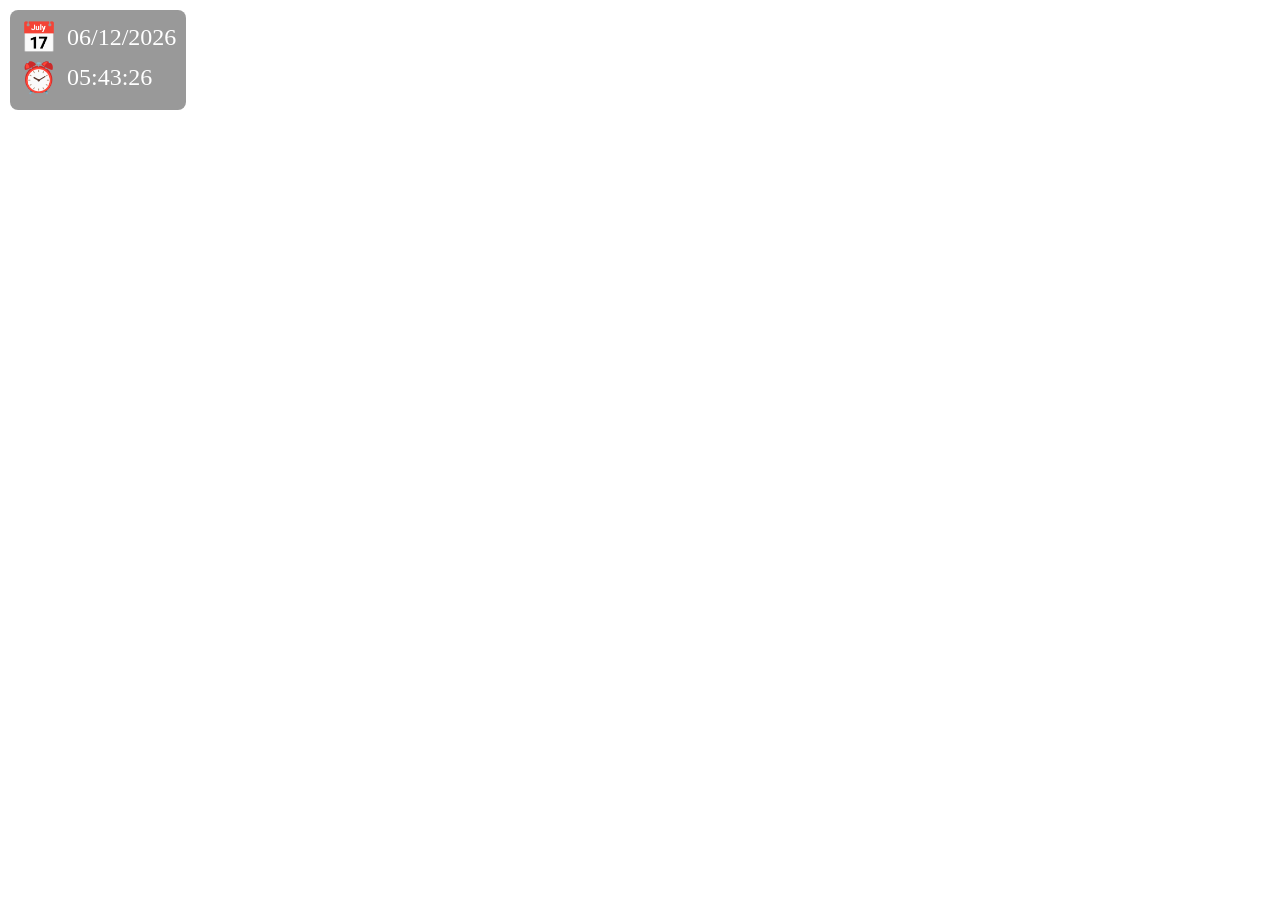
==== index.html @ be690b9c "Update index.html" ====
<!DOCTYPE html>
<html lang="pt-br">
<head>
    <meta charset="UTF-8">
    <meta name="viewport" content="width=device-width, initial-scale=1.0">
    <title>IRL Pro Widget</title>
    <style>
        body {
            background-color: transparent;
            color: white; /* Adicionado: deixa todo o texto branco */
            /* ... outras configurações */
        }
        #irl-widget {
            position: absolute;
            top: 10px;
            left: 10px;
            display: flex;
            flex-direction: column;
            justify-content: flex-start;
            align-items: flex-start;
            font-size: 24px;
            background-color: rgba(0, 0, 0, 0.4);
            padding: 10px;
            border-radius: 8px;
        }
        .widget-item {
            display: flex;
            align-items: center;
            margin-bottom: 5px;
        }
        .emoji {
            margin-right: 10px;
            font-size: 30px;
        }
    </style>
</head>
<body>

    <div id="irl-widget">
    </div>

    <script>
        // Adicione sua chave de API e a cidade desejada
        const apiKey = 'fcd84f2a0697a105570e69f985923fc4'; 
        const city = 'São Paulo';

        // Função para formatar a data (dia/mês/ano)
        function formatDate(date) {
            const day = String(date.getDate()).padStart(2, '0');
            const month = String(date.getMonth() + 1).padStart(2, '0');
            const year = date.getFullYear();
            return `${day}/${month}/${year}`;
        }

        // Função principal para atualizar o widget
        async function updateWidget() {
            const now = new Date();
            const time = now.toLocaleTimeString('pt-BR', { hour12: false });
            const date = formatDate(now);
            
            const widget = document.getElementById('irl-widget');
            
            let widgetContent = '';

            // --- Requisição para a API de temperatura ---
            try {
                const response = await fetch(`https://api.openweathermap.org/data/2.5/weather?q=${city}&appid=${apiKey}&units=metric&lang=pt_br`);
                const data = await response.json();
                
                if (data.main && data.weather) {
                    const temperature = Math.round(data.main.temp);
                    const weatherEmoji = getWeatherEmoji(data.weather[0].icon);

                    widgetContent += `<div class="widget-item"><span class="emoji">${weatherEmoji}</span> ${temperature}°C</div>`;
                }
            } catch (error) {
                console.error('Erro ao buscar a temperatura:', error);
            }
            
            // Adiciona a data e hora à variável, com os emojis de relógio e calendário
            widgetContent += `<div class="widget-item"><span class="emoji">📅</span> <span>${date}</span></div>`;
            widgetContent += `<div class="widget-item"><span class="emoji">⏰</span> <span>${time}</span></div>`;

            // Finalmente, renderiza todo o conteúdo de uma vez
            widget.innerHTML = widgetContent;
        }

        // Mapeia os ícones da API para emojis (inclui a carinha)
        function getWeatherEmoji(iconCode) {
            const emojis = {
                '01d': '😊☀️', '01n': '😊🌙',
                '02d': '😊🌤️', '02n': '😊☁️',
                '03d': '😊☁️', '03n': '😊☁️',
                '04d': '😊☁️', '04n': '😊☁️',
                '09d': '🌧️', '09n': '🌧️',
                '10d': '🌦️', '10n': '🌧️',
                '11d': '⛈️', '11n': '⛈️',
                '13d': '❄️', '13n': '❄️',
                '50d': '🌫️', '50n': '🌫️'
            };
            return emojis[iconCode] || '❓';
        }

        // Atualiza o widget a cada segundo para manter a hora precisa
        setInterval(updateWidget, 1000);

        // Chamada inicial para que o widget apareça imediatamente
        updateWidget();
    </script>

</body>
</html>
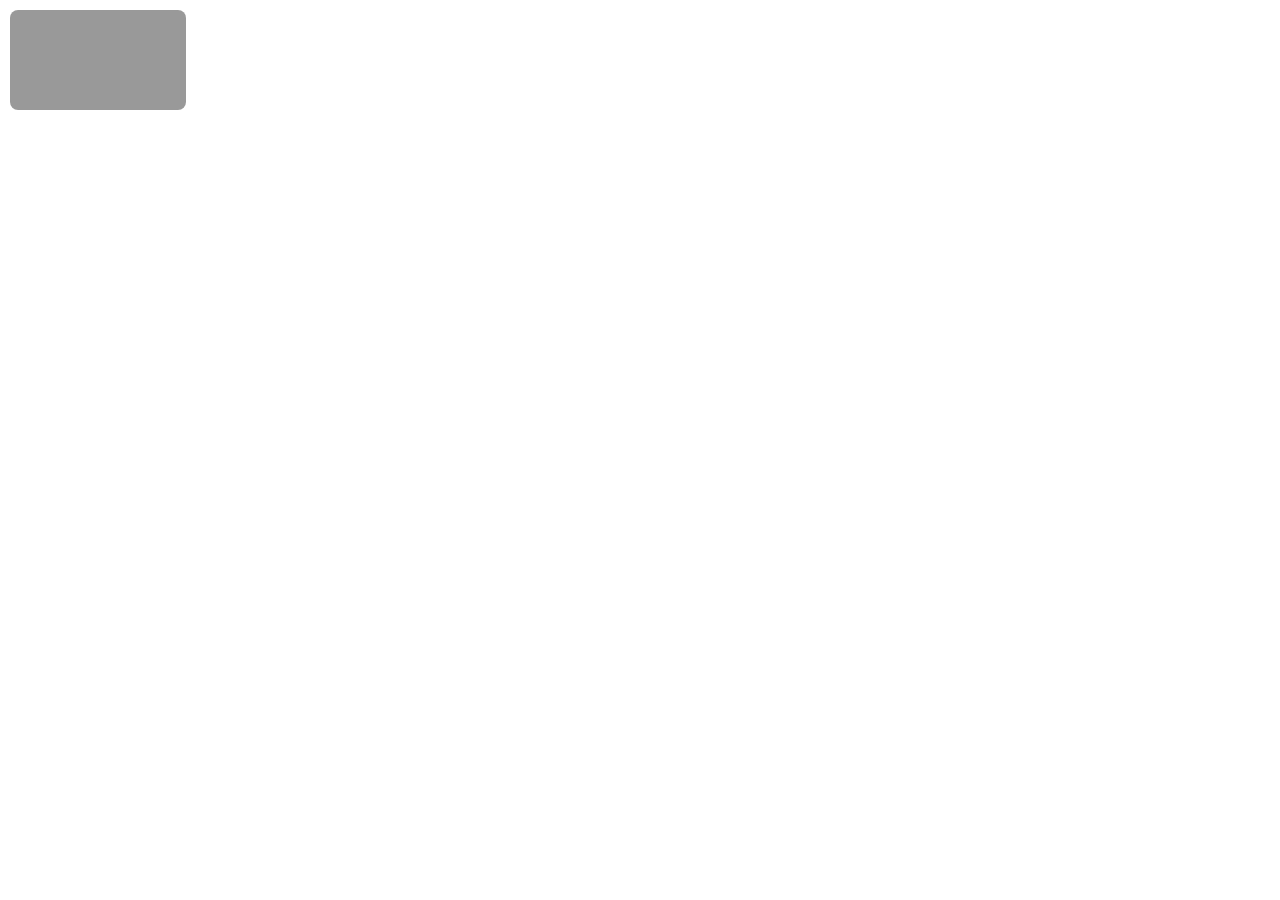
==== commit 93b4cdbb: "Update index.html" ====
--- a/index.html
+++ b/index.html
@@ -7,8 +7,7 @@
     <style>
         body {
             background-color: transparent;
-            color: white; /* Adicionado: deixa todo o texto branco */
-            /* ... outras configurações */
+            color: rgba(0, 0, 0, 0);
         }
         #irl-widget {
             position: absolute;
@@ -110,3 +109,4 @@
 
 </body>
 </html>
+
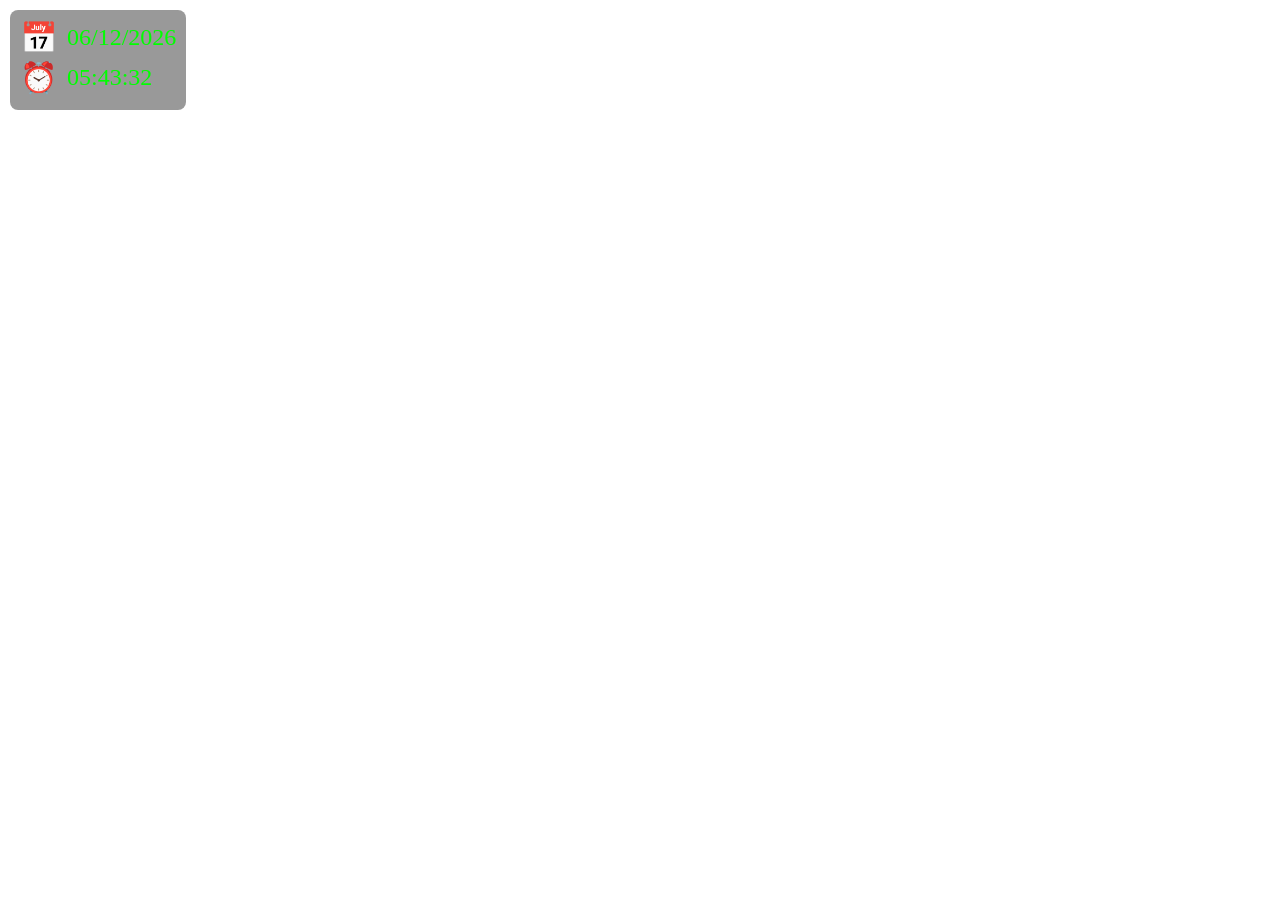
==== commit c8a48747: "Update index.html" ====
--- a/index.html
+++ b/index.html
@@ -7,7 +7,7 @@
     <style>
         body {
             background-color: transparent;
-            color: rgba(0, 0, 0, 0);
+            color: rgba(0, 255, 0);
         }
         #irl-widget {
             position: absolute;
@@ -110,3 +110,5 @@
 </body>
 </html>
 
+
+
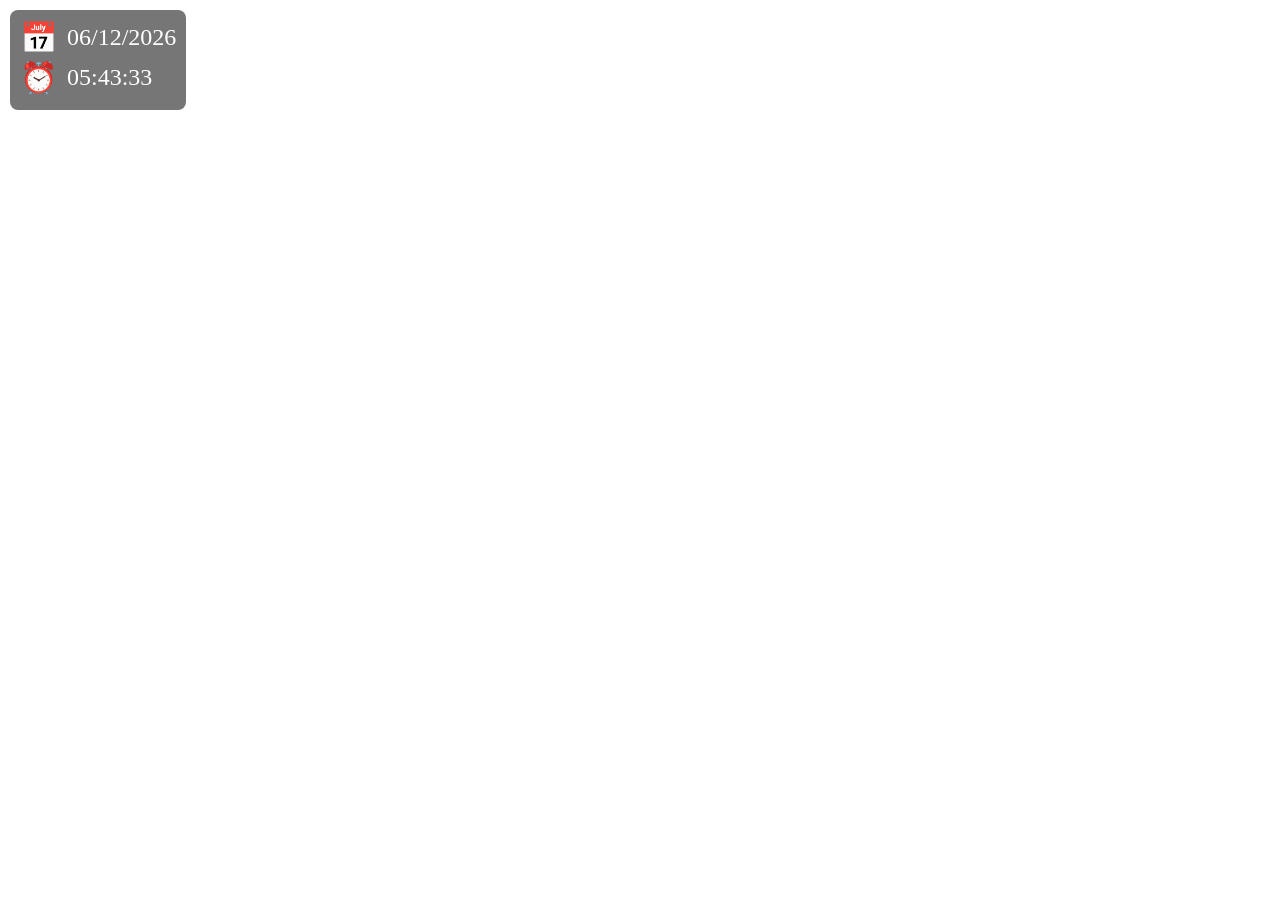
==== commit 5b1398d2: "Update index.html" ====
--- a/index.html
+++ b/index.html
@@ -6,8 +6,8 @@
     <title>IRL Pro Widget</title>
     <style>
         body {
-            background-color: transparent;
-            color: rgba(0, 255, 0);
+            background-color: transparent; /* O fundo da página é transparente */
+            color: white; /* Cor do texto padrão (para se destacar no widget) */
         }
         #irl-widget {
             position: absolute;
@@ -18,7 +18,7 @@
             justify-content: flex-start;
             align-items: flex-start;
             font-size: 24px;
-            background-color: rgba(0, 0, 0, 0.4);
+            background-color: rgba(60, 60, 60, 0.7); /* Fundo do widget cinza semi-transparente */
             padding: 10px;
             border-radius: 8px;
         }
@@ -26,6 +26,7 @@
             display: flex;
             align-items: center;
             margin-bottom: 5px;
+            color: white; /* Garante que o texto dentro do widget seja branco */
         }
         .emoji {
             margin-right: 10px;
@@ -39,11 +40,9 @@
     </div>
 
     <script>
-        // Adicione sua chave de API e a cidade desejada
         const apiKey = 'fcd84f2a0697a105570e69f985923fc4'; 
         const city = 'São Paulo';
 
-        // Função para formatar a data (dia/mês/ano)
         function formatDate(date) {
             const day = String(date.getDate()).padStart(2, '0');
             const month = String(date.getMonth() + 1).padStart(2, '0');
@@ -51,7 +50,6 @@
             return `${day}/${month}/${year}`;
         }
 
-        // Função principal para atualizar o widget
         async function updateWidget() {
             const now = new Date();
             const time = now.toLocaleTimeString('pt-BR', { hour12: false });
@@ -61,7 +59,6 @@
             
             let widgetContent = '';
 
-            // --- Requisição para a API de temperatura ---
             try {
                 const response = await fetch(`https://api.openweathermap.org/data/2.5/weather?q=${city}&appid=${apiKey}&units=metric&lang=pt_br`);
                 const data = await response.json();
@@ -69,22 +66,18 @@
                 if (data.main && data.weather) {
                     const temperature = Math.round(data.main.temp);
                     const weatherEmoji = getWeatherEmoji(data.weather[0].icon);
-
                     widgetContent += `<div class="widget-item"><span class="emoji">${weatherEmoji}</span> ${temperature}°C</div>`;
                 }
             } catch (error) {
                 console.error('Erro ao buscar a temperatura:', error);
             }
             
-            // Adiciona a data e hora à variável, com os emojis de relógio e calendário
             widgetContent += `<div class="widget-item"><span class="emoji">📅</span> <span>${date}</span></div>`;
             widgetContent += `<div class="widget-item"><span class="emoji">⏰</span> <span>${time}</span></div>`;
 
-            // Finalmente, renderiza todo o conteúdo de uma vez
             widget.innerHTML = widgetContent;
         }
 
-        // Mapeia os ícones da API para emojis (inclui a carinha)
         function getWeatherEmoji(iconCode) {
             const emojis = {
                 '01d': '😊☀️', '01n': '😊🌙',
@@ -100,15 +93,8 @@
             return emojis[iconCode] || '❓';
         }
 
-        // Atualiza o widget a cada segundo para manter a hora precisa
         setInterval(updateWidget, 1000);
-
-        // Chamada inicial para que o widget apareça imediatamente
         updateWidget();
     </script>
-
 </body>
 </html>
-
-
-
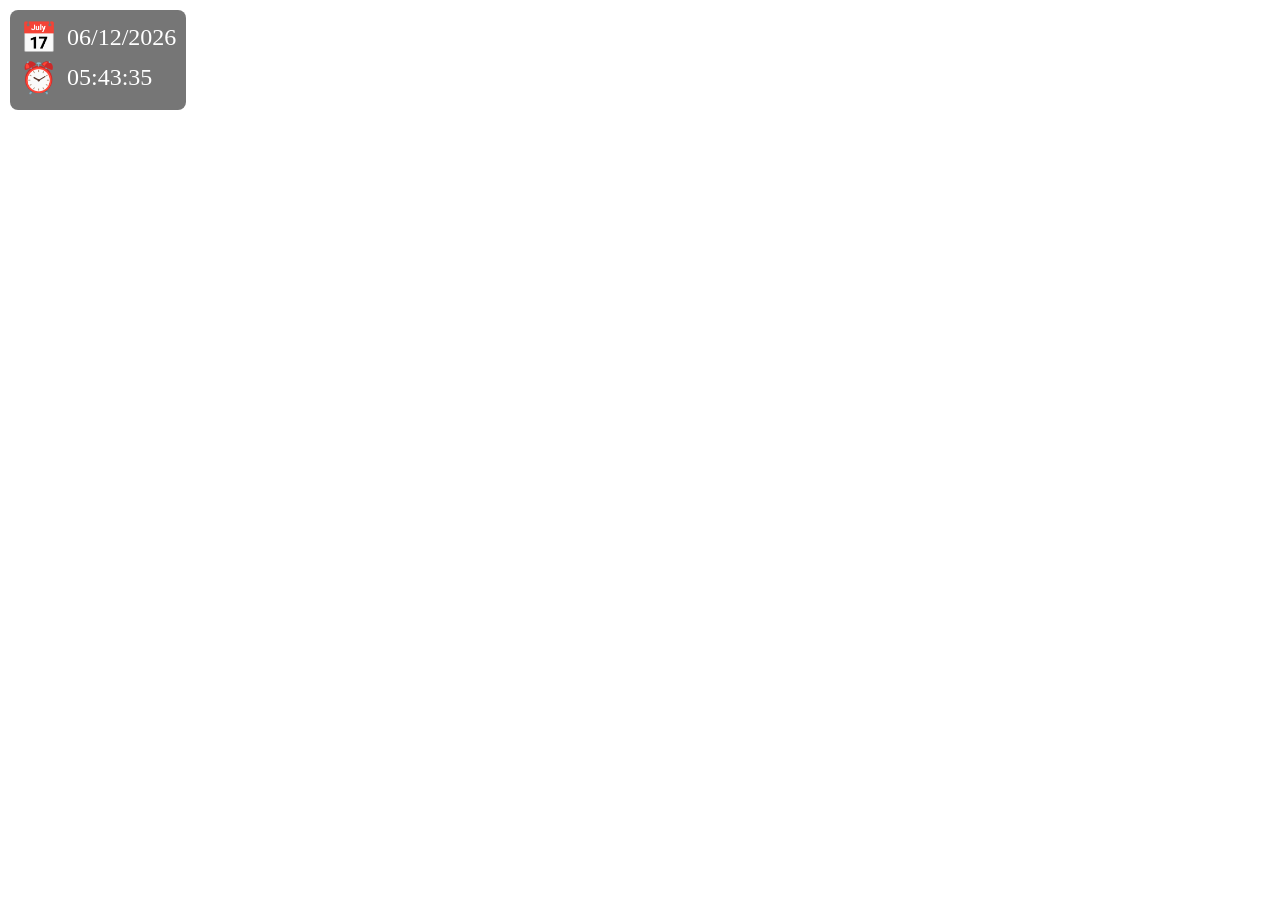
==== commit 97f9e350: "Update index.html" ====
--- a/index.html
+++ b/index.html
@@ -7,7 +7,7 @@
     <style>
         body {
             background-color: transparent; /* O fundo da página é transparente */
-            color: white; /* Cor do texto padrão (para se destacar no widget) */
+            color: white; /* **AQUI:** A cor do texto padrão deve ser branca */
         }
         #irl-widget {
             position: absolute;
@@ -26,7 +26,7 @@
             display: flex;
             align-items: center;
             margin-bottom: 5px;
-            color: white; /* Garante que o texto dentro do widget seja branco */
+            color: white; /* **AQUI:** Garante que o texto dentro do widget seja branco */
         }
         .emoji {
             margin-right: 10px;
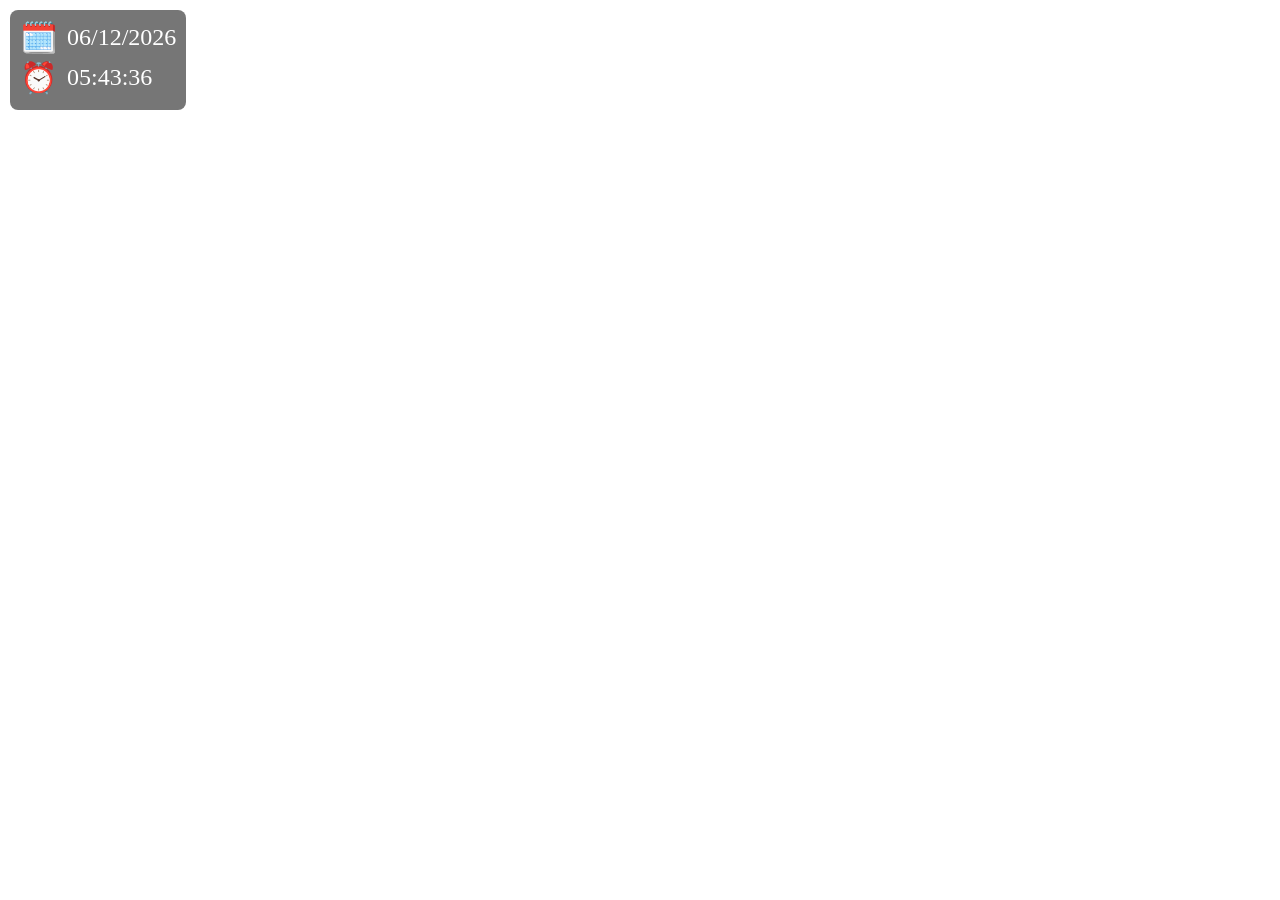
==== commit 68fb604c: "Update index.html" ====
--- a/index.html
+++ b/index.html
@@ -6,8 +6,8 @@
     <title>IRL Pro Widget</title>
     <style>
         body {
-            background-color: transparent; /* O fundo da página é transparente */
-            color: white; /* **AQUI:** A cor do texto padrão deve ser branca */
+            background-color: transparent; /* Fundo transparente */
+            color: white; /* Cor padrão do texto */
         }
         #irl-widget {
             position: absolute;
@@ -18,7 +18,7 @@
             justify-content: flex-start;
             align-items: flex-start;
             font-size: 24px;
-            background-color: rgba(60, 60, 60, 0.7); /* Fundo do widget cinza semi-transparente */
+            background-color: rgba(60, 60, 60, 0.7); /* Fundo cinza semi-transparente */
             padding: 10px;
             border-radius: 8px;
         }
@@ -26,7 +26,7 @@
             display: flex;
             align-items: center;
             margin-bottom: 5px;
-            color: white; /* **AQUI:** Garante que o texto dentro do widget seja branco */
+            color: white; /* Garante texto branco */
         }
         .emoji {
             margin-right: 10px;
@@ -36,8 +36,7 @@
 </head>
 <body>
 
-    <div id="irl-widget">
-    </div>
+    <div id="irl-widget"></div>
 
     <script>
         const apiKey = 'fcd84f2a0697a105570e69f985923fc4'; 
@@ -56,7 +55,6 @@
             const date = formatDate(now);
             
             const widget = document.getElementById('irl-widget');
-            
             let widgetContent = '';
 
             try {
@@ -72,7 +70,8 @@
                 console.error('Erro ao buscar a temperatura:', error);
             }
             
-            widgetContent += `<div class="widget-item"><span class="emoji">📅</span> <span>${date}</span></div>`;
+            /* Aqui foi feita a troca do emoji 📅 por 🗓️ */
+            widgetContent += `<div class="widget-item"><span class="emoji">🗓️</span> <span>${date}</span></div>`;
             widgetContent += `<div class="widget-item"><span class="emoji">⏰</span> <span>${time}</span></div>`;
 
             widget.innerHTML = widgetContent;
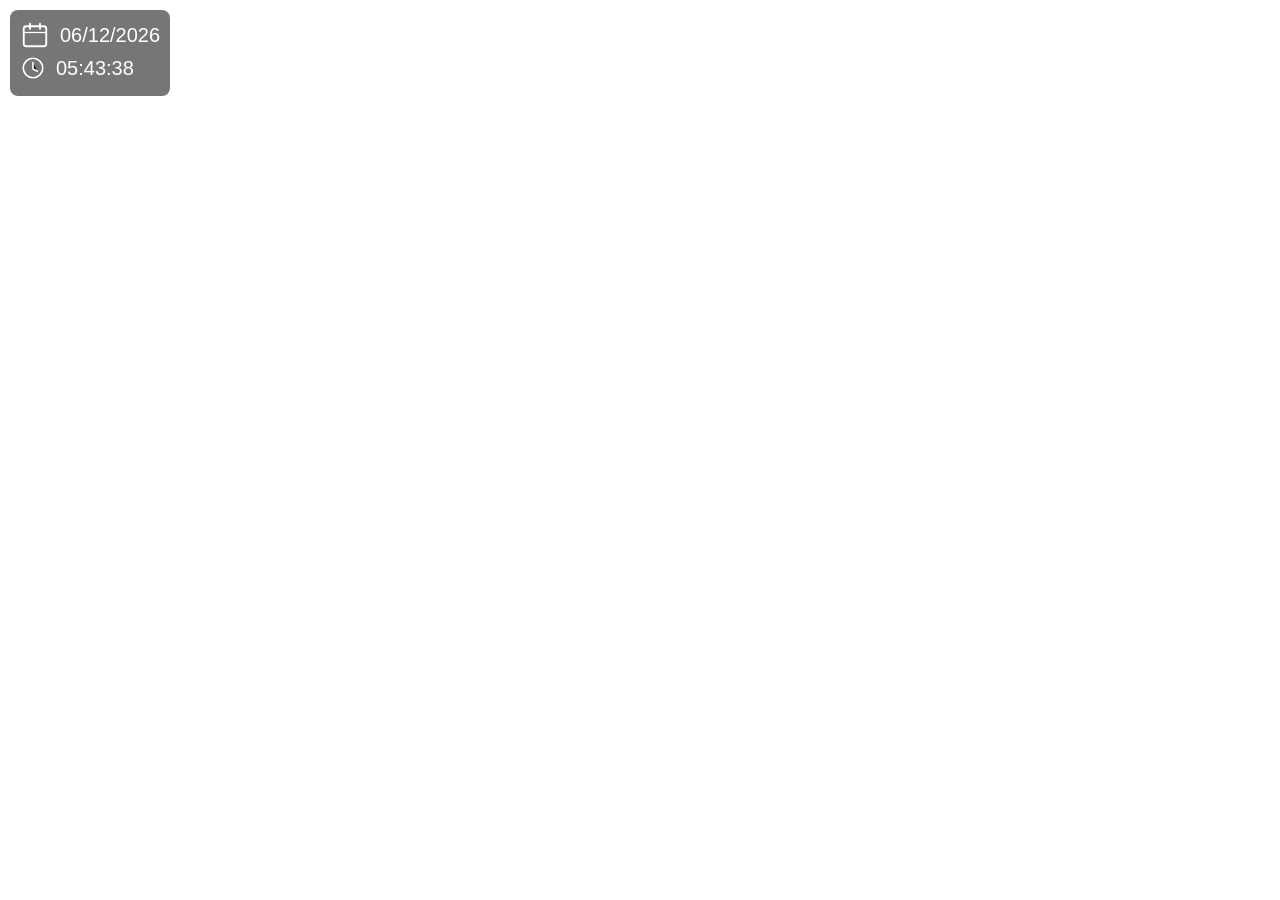
==== commit 33211f5a: "Update index.html" ====
--- a/index.html
+++ b/index.html
@@ -1,13 +1,15 @@
 <!DOCTYPE html>
 <html lang="pt-br">
 <head>
-    <meta charset="UTF-8">
-    <meta name="viewport" content="width=device-width, initial-scale=1.0">
+    <meta charset="UTF-8" />
+    <meta name="viewport" content="width=device-width, initial-scale=1.0"/>
     <title>IRL Pro Widget</title>
     <style>
         body {
-            background-color: transparent; /* Fundo transparente */
-            color: white; /* Cor padrão do texto */
+            background-color: transparent;
+            color: white;
+            margin: 0;
+            font-family: Arial, Helvetica, sans-serif;
         }
         #irl-widget {
             position: absolute;
@@ -18,7 +20,7 @@
             justify-content: flex-start;
             align-items: flex-start;
             font-size: 24px;
-            background-color: rgba(60, 60, 60, 0.7); /* Fundo cinza semi-transparente */
+            background-color: rgba(60, 60, 60, 0.7);
             padding: 10px;
             border-radius: 8px;
         }
@@ -26,20 +28,35 @@
             display: flex;
             align-items: center;
             margin-bottom: 5px;
-            color: white; /* Garante texto branco */
+            color: white;
+            line-height: 1;
         }
-        .emoji {
+        /* Ícone (SVG) recebe a cor atual via currentColor */
+        .icon {
+            display: inline-flex;
+            align-items: center;
+            justify-content: center;
             margin-right: 10px;
-            font-size: 30px;
+            width: 30px;
+            height: 30px;
+            color: white; /* garante que o SVG (currentColor) fique branco */
+        }
+        .icon svg {
+            width: 100%;
+            height: 100%;
+            vertical-align: middle;
+        }
+        /* Ajustes para texto de data/hora */
+        .small-text {
+            font-size: 20px;
         }
     </style>
 </head>
 <body>
-
     <div id="irl-widget"></div>
 
     <script>
-        const apiKey = 'fcd84f2a0697a105570e69f985923fc4'; 
+        const apiKey = 'fcd84f2a0697a105570e69f985923fc4';
         const city = 'São Paulo';
 
         function formatDate(date) {
@@ -49,32 +66,30 @@
             return `${day}/${month}/${year}`;
         }
 
-        async function updateWidget() {
-            const now = new Date();
-            const time = now.toLocaleTimeString('pt-BR', { hour12: false });
-            const date = formatDate(now);
-            
-            const widget = document.getElementById('irl-widget');
-            let widgetContent = '';
+        // SVG do calendário (sem número) — usa currentColor para cor
+        function calendarSVG() {
+            return `
+                <span class="icon" aria-hidden="true">
+                    <svg viewBox="0 0 24 24" role="img" xmlns="http://www.w3.org/2000/svg" aria-label="Calendário">
+                        <title>Calendário</title>
+                        <rect x="3" y="5" width="18" height="16" rx="2" ry="2" fill="none" stroke="currentColor" stroke-width="1.5"></rect>
+                        <path d="M16 3v4M8 3v4" stroke="currentColor" stroke-width="1.5" stroke-linecap="round" stroke-linejoin="round"></path>
+                        <line x1="3" y1="10" x2="21" y2="10" stroke="currentColor" stroke-width="1"></line>
+                    </svg>
+                </span>
+            `;
+        }
 
-            try {
-                const response = await fetch(`https://api.openweathermap.org/data/2.5/weather?q=${city}&appid=${apiKey}&units=metric&lang=pt_br`);
-                const data = await response.json();
-                
-                if (data.main && data.weather) {
-                    const temperature = Math.round(data.main.temp);
-                    const weatherEmoji = getWeatherEmoji(data.weather[0].icon);
-                    widgetContent += `<div class="widget-item"><span class="emoji">${weatherEmoji}</span> ${temperature}°C</div>`;
-                }
-            } catch (error) {
-                console.error('Erro ao buscar a temperatura:', error);
-            }
-            
-            /* Aqui foi feita a troca do emoji 📅 por 🗓️ */
-            widgetContent += `<div class="widget-item"><span class="emoji">🗓️</span> <span>${date}</span></div>`;
-            widgetContent += `<div class="widget-item"><span class="emoji">⏰</span> <span>${time}</span></div>`;
-
-            widget.innerHTML = widgetContent;
+        function clockSVG() {
+            return `
+                <span class="icon" aria-hidden="true" style="width:26px;height:26px;">
+                    <svg viewBox="0 0 24 24" role="img" xmlns="http://www.w3.org/2000/svg" aria-label="Relógio">
+                        <title>Relógio</title>
+                        <circle cx="12" cy="12" r="9" fill="none" stroke="currentColor" stroke-width="1.5"></circle>
+                        <path d="M12 7v6l4 2" stroke="currentColor" stroke-width="1.5" stroke-linecap="round" stroke-linejoin="round"></path>
+                    </svg>
+                </span>
+            `;
         }
 
         function getWeatherEmoji(iconCode) {
@@ -92,6 +107,36 @@
             return emojis[iconCode] || '❓';
         }
 
+        async function updateWidget() {
+            const now = new Date();
+            const time = now.toLocaleTimeString('pt-BR', { hour12: false });
+            const date = formatDate(now);
+
+            const widget = document.getElementById('irl-widget');
+            let widgetContent = '';
+
+            try {
+                const response = await fetch(`https://api.openweathermap.org/data/2.5/weather?q=${encodeURIComponent(city)}&appid=${apiKey}&units=metric&lang=pt_br`);
+                const data = await response.json();
+
+                if (data.main && data.weather) {
+                    const temperature = Math.round(data.main.temp);
+                    const weatherEmoji = getWeatherEmoji(data.weather[0].icon);
+                    widgetContent += `<div class="widget-item"><span class="icon" style="width:34px;height:34px;">${weatherEmoji}</span> <span class="small-text">${temperature}°C</span></div>`;
+                }
+            } catch (error) {
+                console.error('Erro ao buscar a temperatura:', error);
+                // Mesmo se der erro, continuamos mostrando data/hora
+            }
+
+            // Usando o SVG de calendário (garante que NÃO apareça o número 17)
+            widgetContent += `<div class="widget-item">${calendarSVG()} <span class="small-text">${date}</span></div>`;
+            widgetContent += `<div class="widget-item">${clockSVG()} <span class="small-text">${time}</span></div>`;
+
+            widget.innerHTML = widgetContent;
+        }
+
+        // Atualiza a cada 1 segundo (pode ajustar)
         setInterval(updateWidget, 1000);
         updateWidget();
     </script>
